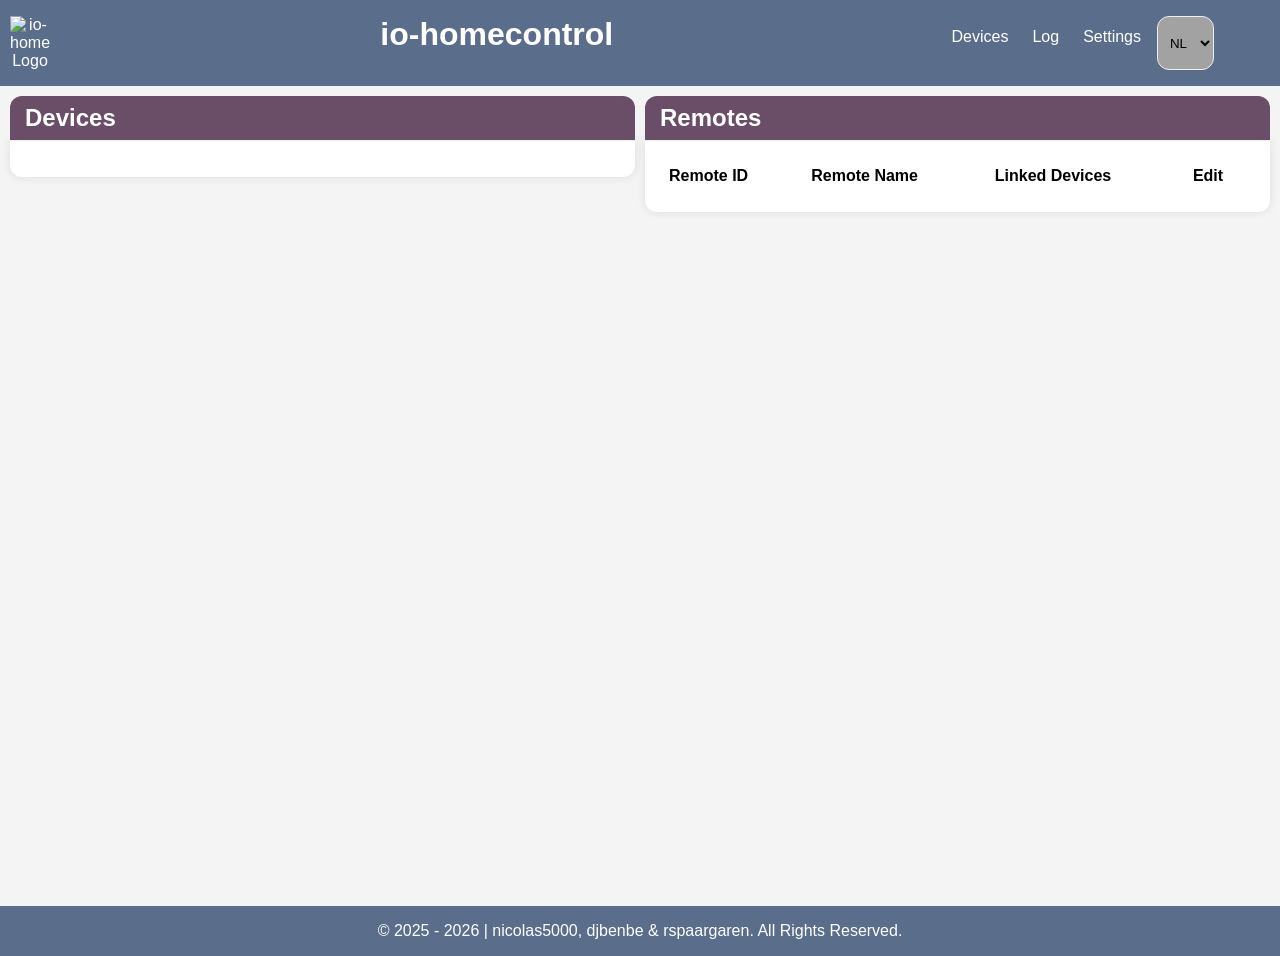
==== web_data/index.html @ 086555df "Feat/ota firmware update (#19) * feat(syslog): add SyslogConfig NVS storage (step 1)  * feat(syslog)" ====
<!DOCTYPE html>
<html lang="en">

<head>
    <meta charset="UTF-8">
    <meta name="viewport" content="width=device-width, initial-scale=1.0">
    <title data-i18n="page.title">io-homecontrol</title>
    <link rel="icon" href="img/logo.png">
    <link rel="stylesheet" href="css/style.css">
</head>

<body>
    <header>
        <img src="img/logo.png" alt="io-homecontrol Logo" class="logo">
        <h1 data-i18n="header.title">io-homecontrol</h1>
        <nav>
            <a onclick="showPage('devices')" class="items" data-i18n="nav.devices">Devices</a>
            <a onclick="showPage('help')" class="items" data-i18n="nav.help">Log</a>
            <a onclick="showPage('settings')" class="items" data-i18n="nav.settings">Settings</a>
            <select class="items" id="lang" onchange="setLang(this.value)">
                <option value="nl">NL</option>
                <option value="en">EN</option>
                <option value="de">DE</option>
                <option value="fr">FR</option>
            </select>
            <a class="items" id="toggle-theme"></a>
        </nav>
    </header>

    <main>
        <div id="devices-page">
            <div class="left">
                <section id="device-list-section">
                    <div class="title">
                        <h2 data-i18n="section.devices">Devices</h2>
                        <div class="btn help" id="help-device"></div>
                    </div>
                    <div class="card">
                        <ul id="device-list">
                        </ul>
                    </div>
                </section>
            </div>
            <div class="right">
                <section id="status-section">
                    <div class="title">
                        <h2 data-i18n="section.remotes">Remotes</h2>
                        <div class="btn help" id="help-remote"></div>
                        <div class="btn add" id="remote-popup"></div>
                    </div>
                    <div class="card">
                        <table id="remote-table">
                            <thead>
                                <tr>
                                    <th data-i18n="table.remote_id">Remote ID</th>
                                    <th data-i18n="table.remote_name">Remote Name</th>
                                    <th data-i18n="table.linked_devices">Linked Devices</th>
                                    <th data-i18n="table.edit">Edit</th>
                                </tr>
                            </thead>
                            <tbody>
                            </tbody>
                        </table>
                    </div>
                </section>
            </div>
        </div>

        <div id="help-page" style="display:none;">
            <div class="left">
                <section id="status-section">
                    <div class="title">
                        <h2 data-i18n="section.status_logs">Status / Log</h2>
                        <select id="select-log">
                            <option value="all" data-i18n="filter.all">All</option>
                            <option value="info" data-i18n="filter.info">Info</option>
                            <option value="off" data-i18n="filter.off">Off</option>
                        </select>
                    </div>
                    <div class="card">
                        <div id="status-messages"></div>
                    </div>
                </section>
            </div>
        </div>

        <div id="settings-page" style="display:none;">
            <div class="left">
                <section id="mqtt-settings-section">
                    <div class="title">
                        <h2 data-i18n="section.mqtt_settings">MQTT settings</h2>
                    </div>
                    <div class="card">
                        <label for="mqtt-user" data-i18n="label.user">User:</label>
                        <input type="text" id="mqtt-user" data-i18n-placeholder="placeholder.mqtt_user" placeholder="MQTT User">
                        <label for="mqtt-server" data-i18n="label.server">Server:</label>
                        <input type="text" id="mqtt-server" data-i18n-placeholder="placeholder.mqtt_server" placeholder="MQTT Server">
                        <label for="mqtt-port" data-i18n="label.port">Port:</label>
                        <input type="text" id="mqtt-port" data-i18n-placeholder="placeholder.mqtt_port" placeholder="MQTT Port">
                        <label for="mqtt-password" data-i18n="label.password">Password:</label>
                        <input type="password" id="mqtt-password" data-i18n-placeholder="placeholder.mqtt_password" placeholder="MQTT Password">
                        <label for="mqtt-discovery" data-i18n="label.discovery_topic">Discovery Topic:</label>
                        <input type="text" id="mqtt-discovery" data-i18n-placeholder="placeholder.discovery_topic" placeholder="Discovery Topic">
                        <button id="mqtt-update" data-i18n="button.update">Update</button>
                    </div>
                </section>
            </div>

            <div class="right">
                <section id="syslog-settings-section">
                    <div class="title">
                        <h2>Syslog settings</h2>
                    </div>
                    <div class="card">
                        <label style="grid-column:1/-1; display:flex; align-items:center; gap:8px;">
                            <input type="checkbox" id="syslog-enabled">
                            <span>Enable syslog</span>
                        </label>
                        <label for="syslog-server">Server:</label>
                        <input type="text" id="syslog-server" placeholder="192.168.1.x or hostname">
                        <label for="syslog-port">Port:</label>
                        <input type="text" id="syslog-port" placeholder="514">
                        <label for="syslog-facility">Facility:</label>
                        <input type="number" id="syslog-facility" min="0" max="23" placeholder="1">
                        <label for="syslog-min-level">Min level:</label>
                        <select id="syslog-min-level">
                            <option value="3">Error</option>
                            <option value="4">Warning</option>
                            <option value="6">Info</option>
                            <option value="7">Debug</option>
                        </select>
                        <button id="syslog-update">Update</button>
                    </div>
                </section>

                <section id="backup-section">
                    <div class="title">
                        <h2 data-i18n="section.backup">Backup / Restore</h2>
                    </div>
                    <div class="card">
                        <label for="devices-file" data-i18n="label.devices">Devices:</label>
                        <div class="devices-line">
                            <input type="file" id="devices-file" accept=".json">
                            <button id="upload-devices" data-i18n="button.upload_devices">Upload Devices</button>
                            <button id="download-devices" data-i18n="button.download_devices">Download Devices</button>
                        </div>
                        <label for="remotes-file" data-i18n="label.remotes">Remotes:</label>
                        <div class="remotes-line">
                            <input type="file" id="remotes-file" accept=".json">
                            <button id="upload-remotes" data-i18n="button.upload_remotes">Upload Remotes</button>
                            <button id="download-remotes" data-i18n="button.download_remotes">Download Remotes</button>
                        </div>
                    </div>
                </section>

                <section id="ota-section">
                    <div class="title">
                        <h2>Firmware Update</h2>
                    </div>
                    <div class="card">
                        <label for="ota-key">OTA Key:</label>
                        <div style="display:flex;gap:6px;align-items:center;">
                            <input type="password" id="ota-key" placeholder="OTA API key" style="flex:1;margin:0;">
                            <button id="ota-show-key" style="white-space:nowrap;">Show key</button>
                        </div>
                        <label for="ota-file" style="margin-top:8px;">Firmware (.bin):</label>
                        <input type="file" id="ota-file" accept=".bin">
                        <button id="ota-upload">Upload Firmware</button>
                        <progress id="ota-progress" max="100" value="0" style="width:100%; margin-top:8px;"></progress>
                        <span id="ota-status" style="margin-top:6px; font-size:0.9em;"></span>
                    </div>
                </section>
            </div>
        </div>
    </main>

    <footer>
        <p data-i18n="footer.rights">© 2025 - 2026 | nicolas5000, djbenbe &amp; rspaargaren. All Rights Reserved.</p>
        <p id="firmware-version" style="font-size:0.8em; opacity:0.7; margin:0;"></p>
    </footer>

    <div id="popup">
        <div class="popup-container">
            <div class="title">
                <h2 id="popup-title" data-i18n="popup.title_default">Popup Title</h2>
                <div class="btn close" onclick="closePopup()" data-i18n="button.close">Close</div>
            </div>
            <div class="card-popup">
                <div id="left">
                    <p id="popup-content-left">  </p>
                    <label for="popup-input" id="label-input" data-i18n="popup.label_device">device:</label>
                    <input type="text" id="popup-input" data-i18n-placeholder="placeholder.type_here" placeholder="Type here..." autocomplete="off">
                    <label for="popup-input-timing" id="label-timing" data-i18n="popup.label_timing">timing:</label>
                    <input type="text" id="popup-input-timing" data-i18n-placeholder="placeholder.type_here" placeholder="Type here..." autocomplete="off">
                    <label id="popup-boolean-row" style="display:none; gap:8px; align-items:center;">
                        <span id="popup-boolean-label" data-i18n="popup.boolean_label_default">active</span>
                        <input type="checkbox" id="popup-boolean">
                    </label>
                    <label id="popup-repeat-row" style="display:none; gap:8px; align-items:center;">
                        <span id="popup-repeat-label" data-i18n="popup.repeat_on_no_response">Repeat command if device does not respond</span>
                        <input type="checkbox" id="popup-repeat">
                    </label>
                    <label for="select-device" class="device-popup-label" data-i18n="popup.device_select">device-select:</label>
                    <select id="popup-device-select" class="device-popup"></select>
                    <button id="popup-save" class="save" data-i18n="button.save">Save</button>
                    <p id="delete-info" style="display:none; color:red; font-weight:bold;"></p>
                    <p id="pair-label" data-i18n="popup.pair_label_default">Link / Unlink</p>
                    <div class="popup-buttons">
                        <button id="popup-add" class="pair" data-i18n="button.pair">Pair</button>
                        <button id="popup-remove" class="unpair" data-i18n="button.unpair">Unpair</button>
                        <button id="popup-delete" type="button" class="danger" data-i18n="button.delete">Delete</button>
                        <button id="popup-confirm" type="button" data-i18n="button.confirm">OK</button>
                        <button id="popup-cancel" type="button" data-i18n="button.cancel">Cancel</button>
                    </div>
                </div>
                <div id="right">
                    <p id="popup-content"></p>
                </div>
            </div>
        </div>
    </div>

    <script src="js/i18n.js"></script>
    <script src="js/api.js"></script>
    <script src="js/popup.js"></script>
    <script src="js/devices.js"></script>
    <script src="js/remotes.js"></script>
    <script src="js/settings.js"></script>
    <script src="js/syslog.js"></script>
    <script src="js/ota.js"></script>
    <script src="js/app.js"></script>
    <script>
        function showPage(page) {
            document.getElementById('devices-page').style.display = (page === 'devices') ? 'grid' : 'none';
            document.getElementById('settings-page').style.display = (page === 'settings') ? 'grid' : 'none';
            document.getElementById('help-page').style.display = (page === 'help') ? 'grid' : 'none';
        }
    </script>
</body>

</html>
---- web_data/css/style.css ----
*{
    box-sizing: border-box;
    margin: 0;
    padding: 0;
}
:root {
    --radius: 12px;
    --color-accent: #6a4e67;
    --color-accent2: #5A6E8C;
    --color-accent3: #6a0360;
    --background: #f4f4f4; /* Light background */
    --color5: #333;
    --color-card: #fff; /* White for light mode */
    --color7: #eee;
    --color-input: #a2a2a2; /* Light gray for input fields */
    --color-text: #000; /* Black text for light mode */
    --color-header-text: #fff;  /* White text for header */
    --popup-background: #fcfbfb91;
}
.dark-mode {
    --color-accent: #6a4e67;
    --color2: #5A6E8C;
    --color3: #6a0360;
    --background: #262626;  /* Dark background */
    --color5: #333;
    --color-card: #ffffff38; /* Semi-transparent white for dark mode*/
    --color7: #eee;
    --color-input: #757575d1; /* Semi-transparent gray for dark mode */
    --color-text: #fff; /* White text for dark mode */
    --color-header-text: #fff;  /* White text for header in dark mode */
    --popup-background: #939292c7;
}
body {
    font-family: Arial, sans-serif;
    margin: 0;
    padding: 0;
    background-color: var(--background);
}
header {
  background-color: var(--color-accent2);
  color: var(--color-header-text);
  padding: 1em 10px;
  text-align: center;
  display: flex;
}
header h1 {
  margin: 0 auto;
  width: max-content;
}
header img.logo {
  max-width: 40px;
  height: auto;
}
main {
  min-height: calc(90dvh);
}
main > div, .card-popup {
    padding: 0;
    display: grid;
    color: var(--color-text);
    gap: 10px;
}
main > div {
    margin: 10px;
}
nav{
    display: flex;
    flex-wrap: wrap;
}
nav .items {
    padding: 12px 8px;
    margin: 0 8px 0 0;
    border-radius: var(--radius);
    transition: background 0.3s;
}
nav .items:hover {
    background: var(--color-accent3);
}
.card {
  background-color: var(--color-card);
  padding: 1em;
  border-radius: 0 0 var(--radius) var(--radius);
  box-shadow: 0 0 10px rgba(0,0,0,0.1);
  margin-bottom: 1em;
  display: flex;
  flex-direction: column;
}
.title {
  background-color: var(--color-accent);
  color: var(--color-header-text);
  padding: 8px 15px;
  border-radius: var(--radius) var(--radius) 0 0;
  margin: 0;
  position: relative;
  border-bottom: 1px solid var(--color7);
}
.title #select-log, .title div {
  position: absolute;
  right: 10px;
  top: 0;
}
.title .btn {
  top: 2px;
}
#settings {
  background: url("../img/settings.svg") no-repeat;
  height: 40px;
  width: 40px;
}
#toggle-theme {
  background: url("../img/dark_mode.svg") no-repeat;
  height: 40px;
  width: 40px;
}
.dark-mode #toggle-theme {
  background: url("../img/light_mode.svg") no-repeat;
}
ul#device-list {
  list-style-type: none;
  display: grid;
  grid-template-columns: repeat(auto-fit, minmax(180px, 1fr));
  gap: 10px;
  font-size: 1em;
  padding: 2px;
}
ul#device-list li {
  background: var(--color-input); /* #fefefe5e */
  margin: 0;
  padding: 5px;
  border-radius: var(--radius);
  color: #fff;
  width: auto;
  display: flex;
  flex-direction: column;
  justify-content: center;
  border: 1px solid var(--color7);
  position: relative;
  transition: background 0.5s ease;
}
ul#device-list li .btn {
  margin: 1px auto;
}
ul#device-list span {
  padding: 5px 10px;
  text-align: center;
  margin: auto;
  color: #fff;
}
table {
  border-collapse: collapse;
}
td {
  position: relative;
  padding: 10px 8px;
}
tr {
  border-bottom: solid 1px #fff;
}
th {
  padding: 10px 8px;
  text-align: left;
}
.remote-id {
  background: var(--color-accent2);
  border-radius: var(--radius);
  padding: 2px 10px;
  width: fit-content;
  color: #fff;
}
.btn {
  height: 40px;
  width: 40px;
  font-size: 0;
}
.btn.open {
  background: url("../img/up.svg") no-repeat;
}
.btn.stop {
  background: url("../img/stop.svg") no-repeat;
}
.btn.down {
  background: url("../img/down.svg") no-repeat;
}
.btn.bg {
  background-color: var(--color-accent2);
  margin: 9px;
}
.btn.edit {
  background: url("../img/settings.svg") center no-repeat;
    background-color: rgba(0, 0, 0, 0);
  position: absolute;
  bottom: 6px;
  right: 6px;
  height: 25px;
  width: 25px;
}
.btn.add {
  background: url("../img/add.svg") no-repeat;
}
.btn.close {
  background: url("../img/close.svg") no-repeat;
}
.btn.help {
  background: url("../img/help.svg") no-repeat;
}
.title .help {
    right: 50px;
}
.device-selection label {
    line-height: 50px;
}
#remote-table .btn.edit.bg {
  top: -2px;
  left: 0;
  right: 0;
  border: 0;
  background-color: var(--color-accent2);
  padding: 14px;
}
button {
  background-color: var(--color-accent3);
  color: var(--color-header-text);
  border: none;
  padding: 10px 15px;
  text-align: center;
  text-decoration: none;
  display: inline-block;
  font-size: 14px;
  border-radius: var(--radius);
  cursor: pointer;
  margin-left: 0;
}
button:hover {
    background-color: var(--color-accent2);
}
input, select {
    padding: 8px;
    margin: 5px 0 10px 0;
    display: inline-block;
    border: 1px solid var(--color7);
    border-radius: var(--radius);
    box-sizing: border-box;
    background: var(--color-input);
    color:var(--color-text);
}
#status-messages {
    min-height: 200px;
    max-height: 60vh;
    overflow-y: auto;
    border: 1px solid var(--color7);
    padding: 10px;
    background-color: var(--color-input);
    border-radius: var(--radius);
    white-space: pre-wrap;
}
#help-page {
    grid-template-columns: 1fr;
}
.device-selection {
  display: grid;
  grid-template-columns: repeat(auto-fit, minmax(180px, 1fr));
  gap: 10px;
  align-items: end;
}
.send-messages {
  display: grid;
  grid-template-columns: minmax(0, 1fr) minmax(120px, 180px) auto;
  gap: 8px;
  align-items: center;
  margin-top: 12px;
}
#command-input,
#suggestions,
#send-command-button {
  width: 100%;
  min-width: 0;
}
.firmware-line,
.filesystem-line,
.devices-line,
.remotes-line,
.popup-buttons {
  display: flex;
  flex-wrap: wrap;
  gap: 8px;
  align-items: center;
}
.firmware-line input,
.filesystem-line input,
.devices-line input,
.remotes-line input {
  flex: 1 1 220px;
  min-width: 0;
}
footer {
  text-align: center;
  padding: 1em 0;
  background-color: var(--color-accent2);
  color: var(--color-header-text);
  position: relative;
  bottom: 0;
  left: 0;
  width: 100%;
}
#popup {
    display: none;
    position: fixed;
    inset: 0;
    background: rgba(0, 0, 0, 0.5);
    align-items: center;
    justify-content: center;
    z-index: 1000;
    backdrop-filter: blur(0.7rem);
}
.popup-container{
  width: clamp(320px, 92vw, 760px);
  max-height: 90vh;
  color: var(--color-text);
  overflow: auto;
}
.popup-container > .card-popup {
  background: var(--popup-background);
  padding: 16px;
  border-radius: 0 0px var(--radius) var(--radius);
}
#popup-title {
  font-size: 22px;
  margin: 2px 0;
}
#popup-text {
  padding-bottom: 15px;
}
.popup-buttons {
  justify-content: flex-start;
}
#popup.open {
  display: flex;
  flex-direction: column;
}
header h1 {
  display: none;
}
.inline-confirm { margin-top:8px; font-size:.9em; }
.inline-confirm .warning { color:#b00020; font-weight:600; display:block; margin-bottom:6px; }
.btn.danger { background:#d9534f; color:#fff; }
.btn.ghost  { background:#eee; }
.type-badge {
    font-size: 0.62em;
    opacity: 0.75;
    background: rgba(0,0,0,0.22);
    border-radius: 4px;
    padding: 1px 5px;
    display: inline-block;
    letter-spacing: 0.02em;
}
.slider-row {
    display: flex;
    align-items: center;
    gap: 4px;
    padding: 2px 4px;
    width: 100%;
}
.slider-label {
    font-size: 0.7em;
    min-width: 22px;
    flex-shrink: 0;
    color: #fff;
    opacity: 0.85;
}
.device-slider {
    flex: 1;
    min-width: 0;
    height: 4px;
    accent-color: var(--color-accent3);
    cursor: pointer;
}
ul#device-list li .btn-text {
    margin: 1px auto;
    padding: 6px 12px;
    font-size: 13px;
    width: fit-content;
}
ul#device-list li .btn-fav {
    margin: 2px auto;
    width: fit-content;
}
.btn-fav {
    padding: 2px 10px;
    font-size: 1.05em;
    line-height: 1.5;
    background: rgba(0,0,0,0.15);
    color: #fff;
    border: none;
    border-radius: var(--radius);
    cursor: pointer;
}
.btn-fav:hover { background: var(--color-accent2); }
.btn-fav.has-favorite { color: #ffd700; }
.device-status-only {
    font-size: 0.8em;
    opacity: 0.7;
    text-align: center;
    padding: 4px 0;
}
.device-btn-row {
    display: flex;
    justify-content: center;
    gap: 2px;
    flex-wrap: wrap;
}
@media (min-width: 768px) {
    main > div, .card-popup {
        grid-template-columns: repeat(2, 1fr);
    }
}
@media (min-width: 1280px) {
    header h1 {
      display: block;
    }
    ul#device-list {
      grid-template-columns: repeat(5, minmax(0, 1fr));
    }
}
@media (max-width: 640px) {
    header {
      gap: 10px;
      align-items: center;
      flex-wrap: wrap;
    }
    nav {
      width: 100%;
    }
    .send-messages {
      grid-template-columns: 1fr;
    }
    .popup-container {
      width: min(94vw, 420px);
    }
    table {
      display: block;
      overflow-x: auto;
      white-space: nowrap;
    }
}
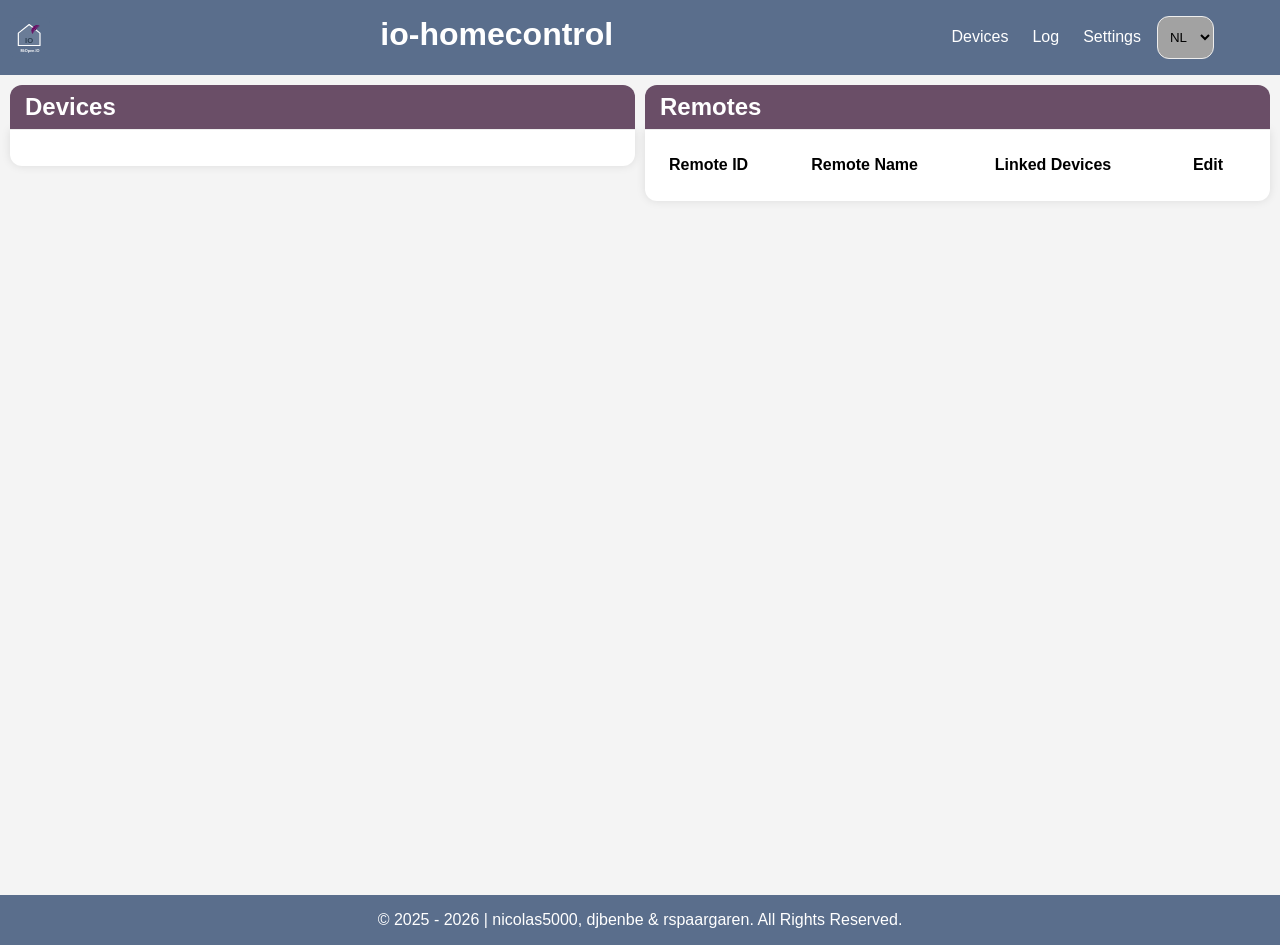
==== commit d6f6ad60: "feat(web): toast notifications, reboot button, SVG logo - Toast system (toast.js): bottom-right slid" ====
--- a/web_data/index.html
+++ b/web_data/index.html
@@ -5,14 +5,15 @@
     <meta charset="UTF-8">
     <meta name="viewport" content="width=device-width, initial-scale=1.0">
     <title data-i18n="page.title">io-homecontrol</title>
-    <link rel="icon" href="img/logo.png">
+    <link rel="icon" href="img/logo.svg">
     <link rel="stylesheet" href="css/style.css">
 </head>
 
 <body>
     <header>
-        <img src="img/logo.png" alt="io-homecontrol Logo" class="logo">
+        <img src="img/logo.svg" alt="io-homecontrol Logo" class="logo">
         <h1 data-i18n="header.title">io-homecontrol</h1>
+        <div id="pairing-badge" style="display:none"></div>
         <nav>
             <a onclick="showPage('devices')" class="items" data-i18n="nav.devices">Devices</a>
             <a onclick="showPage('help')" class="items" data-i18n="nav.help">Log</a>
@@ -34,6 +35,7 @@
                     <div class="title">
                         <h2 data-i18n="section.devices">Devices</h2>
                         <div class="btn help" id="help-device"></div>
+                        <div class="btn add" id="pair-device-btn" title="Pair new device"></div>
                     </div>
                     <div class="card">
                         <ul id="device-list">
@@ -85,91 +87,170 @@
         </div>
 
         <div id="settings-page" style="display:none;">
-            <div class="left">
-                <section id="mqtt-settings-section">
-                    <div class="title">
-                        <h2 data-i18n="section.mqtt_settings">MQTT settings</h2>
-                    </div>
-                    <div class="card">
-                        <label for="mqtt-user" data-i18n="label.user">User:</label>
-                        <input type="text" id="mqtt-user" data-i18n-placeholder="placeholder.mqtt_user" placeholder="MQTT User">
-                        <label for="mqtt-server" data-i18n="label.server">Server:</label>
-                        <input type="text" id="mqtt-server" data-i18n-placeholder="placeholder.mqtt_server" placeholder="MQTT Server">
-                        <label for="mqtt-port" data-i18n="label.port">Port:</label>
-                        <input type="text" id="mqtt-port" data-i18n-placeholder="placeholder.mqtt_port" placeholder="MQTT Port">
-                        <label for="mqtt-password" data-i18n="label.password">Password:</label>
-                        <input type="password" id="mqtt-password" data-i18n-placeholder="placeholder.mqtt_password" placeholder="MQTT Password">
-                        <label for="mqtt-discovery" data-i18n="label.discovery_topic">Discovery Topic:</label>
-                        <input type="text" id="mqtt-discovery" data-i18n-placeholder="placeholder.discovery_topic" placeholder="Discovery Topic">
-                        <button id="mqtt-update" data-i18n="button.update">Update</button>
-                    </div>
-                </section>
-            </div>
-
-            <div class="right">
-                <section id="syslog-settings-section">
-                    <div class="title">
-                        <h2>Syslog settings</h2>
-                    </div>
-                    <div class="card">
-                        <label style="grid-column:1/-1; display:flex; align-items:center; gap:8px;">
-                            <input type="checkbox" id="syslog-enabled">
-                            <span>Enable syslog</span>
-                        </label>
-                        <label for="syslog-server">Server:</label>
-                        <input type="text" id="syslog-server" placeholder="192.168.1.x or hostname">
-                        <label for="syslog-port">Port:</label>
-                        <input type="text" id="syslog-port" placeholder="514">
-                        <label for="syslog-facility">Facility:</label>
-                        <input type="number" id="syslog-facility" min="0" max="23" placeholder="1">
-                        <label for="syslog-min-level">Min level:</label>
-                        <select id="syslog-min-level">
-                            <option value="3">Error</option>
-                            <option value="4">Warning</option>
-                            <option value="6">Info</option>
-                            <option value="7">Debug</option>
-                        </select>
-                        <button id="syslog-update">Update</button>
-                    </div>
-                </section>
-
-                <section id="backup-section">
-                    <div class="title">
-                        <h2 data-i18n="section.backup">Backup / Restore</h2>
-                    </div>
-                    <div class="card">
-                        <label for="devices-file" data-i18n="label.devices">Devices:</label>
-                        <div class="devices-line">
-                            <input type="file" id="devices-file" accept=".json">
-                            <button id="upload-devices" data-i18n="button.upload_devices">Upload Devices</button>
-                            <button id="download-devices" data-i18n="button.download_devices">Download Devices</button>
-                        </div>
-                        <label for="remotes-file" data-i18n="label.remotes">Remotes:</label>
-                        <div class="remotes-line">
-                            <input type="file" id="remotes-file" accept=".json">
-                            <button id="upload-remotes" data-i18n="button.upload_remotes">Upload Remotes</button>
-                            <button id="download-remotes" data-i18n="button.download_remotes">Download Remotes</button>
-                        </div>
-                    </div>
-                </section>
-
-                <section id="ota-section">
-                    <div class="title">
-                        <h2>Firmware Update</h2>
-                    </div>
-                    <div class="card">
-                        <label for="ota-key">OTA Key:</label>
-                        <div style="display:flex;gap:6px;align-items:center;">
-                            <input type="password" id="ota-key" placeholder="OTA API key" style="flex:1;margin:0;">
-                            <button id="ota-show-key" style="white-space:nowrap;">Show key</button>
-                        </div>
-                        <label for="ota-file" style="margin-top:8px;">Firmware (.bin):</label>
-                        <input type="file" id="ota-file" accept=".bin">
-                        <button id="ota-upload">Upload Firmware</button>
-                        <progress id="ota-progress" max="100" value="0" style="width:100%; margin-top:8px;"></progress>
-                        <span id="ota-status" style="margin-top:6px; font-size:0.9em;"></span>
-                    </div>
-                </section>
+            <div class="settings-layout">
+
+                <nav class="settings-nav">
+                    <button class="settings-tab active" data-tab="network">
+                        <svg viewBox="0 0 24 24" fill="currentColor"><path d="M1 9l2 2c4.97-4.97 13.03-4.97 18 0l2-2C16.93 2.93 7.08 2.93 1 9zm8 8l3 3 3-3c-1.65-1.66-4.34-1.66-6 0zm-4-4l2 2c2.76-2.76 7.24-2.76 10 0l2-2C15.14 9.14 8.87 9.14 5 13z"/></svg>
+                        <span>Network</span>
+                    </button>
+                    <button class="settings-tab" data-tab="integration">
+                        <svg viewBox="0 0 24 24" fill="currentColor"><path d="M3.9 12c0-1.71 1.39-3.1 3.1-3.1h4V7H7c-2.76 0-5 2.24-5 5s2.24 5 5 5h4v-1.9H7c-1.71 0-3.1-1.39-3.1-3.1zM8 13h8v-2H8v2zm9-6h-4v1.9h4c1.71 0 3.1 1.39 3.1 3.1s-1.39 3.1-3.1 3.1h-4V17h4c2.76 0 5-2.24 5-5s-2.24-5-5-5z"/></svg>
+                        <span>Integration</span>
+                    </button>
+                    <button class="settings-tab" data-tab="security">
+                        <svg viewBox="0 0 24 24" fill="currentColor"><path d="M12 1L3 5v6c0 5.55 3.84 10.74 9 12 5.16-1.26 9-6.45 9-12V5l-9-4z"/></svg>
+                        <span>Security</span>
+                    </button>
+                    <button class="settings-tab" data-tab="system">
+                        <svg viewBox="0 0 24 24" fill="currentColor"><path d="M2 20h20v-4H2v4zm2-3h2v2H4v-2zM2 4v4h20V4H2zm4 3H4V5h2v2zm-4 7h20v-4H2v4zm2-3h2v2H4v-2z"/></svg>
+                        <span>System</span>
+                    </button>
+                    <button id="reboot-btn" class="settings-tab settings-reboot-btn">
+                        <svg viewBox="0 0 24 24" fill="currentColor"><path d="M17.65 6.35C16.2 4.9 14.21 4 12 4c-4.42 0-7.99 3.58-7.99 8s3.57 8 7.99 8c3.73 0 6.84-2.55 7.73-6h-2.08c-.82 2.33-3.04 4-5.65 4-3.31 0-6-2.69-6-6s2.69-6 6-6c1.66 0 3.14.69 4.22 1.78L13 11h7V4l-2.35 2.35z"/></svg>
+                        <span>Reboot</span>
+                    </button>
+                </nav>
+
+                <div class="settings-panels">
+
+                    <div class="settings-panel active" id="panel-network">
+                        <section id="wifi-network-section">
+                            <div class="title"><h2>WiFi Network</h2></div>
+                            <div class="card">
+                                <label for="wifi-ssid">SSID:</label>
+                                <div style="display:flex;gap:6px;align-items:center;">
+                                    <input type="text" id="wifi-ssid" placeholder="Network name" maxlength="32" style="flex:1;margin:0;">
+                                    <button id="wifi-scan-btn" style="white-space:nowrap;">Scan</button>
+                                </div>
+                                <div id="wifi-scan-results" style="display:none;"></div>
+                                <label for="wifi-password">Password:</label>
+                                <input type="password" id="wifi-password" placeholder="Leave blank to keep current">
+                                <small class="field-hint">Leave blank to keep the current password.</small>
+                                <p class="restart-notice">⚠ The device will restart after saving.</p>
+                                <div id="wifi-config-status" class="field-status"></div>
+                                <button id="wifi-config-save">Save</button>
+                            </div>
+                        </section>
+                        <section id="wifi-fallback-section">
+                            <div class="title"><h2>WiFi Fallback AP</h2></div>
+                            <div class="card">
+                                <label style="display:flex;align-items:center;gap:8px;margin-bottom:10px;">
+                                    <input type="checkbox" id="fallback-enabled">
+                                    Enable fallback AP when connection is lost
+                                </label>
+                                <label for="fallback-retries-boot">Retries before AP (fresh boot):</label>
+                                <input type="number" id="fallback-retries-boot" min="1" max="20" placeholder="3">
+                                <label for="fallback-retries-running">Retries before AP (after dropout):</label>
+                                <input type="number" id="fallback-retries-running" min="1" max="20" placeholder="3">
+                                <label for="fallback-timeout">AP auto-shutdown (seconds, 0=off):</label>
+                                <input type="number" id="fallback-timeout" min="0" max="3600" placeholder="600">
+                                <div id="fallback-status" class="field-status">Loading…</div>
+                                <button id="fallback-save">Save</button>
+                            </div>
+                        </section>
+                    </div>
+
+                    <div class="settings-panel" id="panel-integration">
+                        <section id="mqtt-settings-section">
+                            <div class="title"><h2 data-i18n="section.mqtt_settings">MQTT settings</h2></div>
+                            <div class="card">
+                                <label for="mqtt-user" data-i18n="label.user">User:</label>
+                                <input type="text" id="mqtt-user" data-i18n-placeholder="placeholder.mqtt_user" placeholder="MQTT User">
+                                <label for="mqtt-server" data-i18n="label.server">Server:</label>
+                                <input type="text" id="mqtt-server" data-i18n-placeholder="placeholder.mqtt_server" placeholder="MQTT Server">
+                                <label for="mqtt-port" data-i18n="label.port">Port:</label>
+                                <input type="text" id="mqtt-port" data-i18n-placeholder="placeholder.mqtt_port" placeholder="MQTT Port">
+                                <label for="mqtt-password" data-i18n="label.password">Password:</label>
+                                <input type="password" id="mqtt-password" data-i18n-placeholder="placeholder.mqtt_password" placeholder="MQTT Password">
+                                <label for="mqtt-discovery" data-i18n="label.discovery_topic">Discovery Topic:</label>
+                                <input type="text" id="mqtt-discovery" data-i18n-placeholder="placeholder.discovery_topic" placeholder="Discovery Topic">
+                                <button id="mqtt-update" data-i18n="button.update">Update</button>
+                            </div>
+                        </section>
+                        <section id="syslog-settings-section">
+                            <div class="title"><h2>Syslog settings</h2></div>
+                            <div class="card">
+                                <label style="display:flex;align-items:center;gap:8px;">
+                                    <input type="checkbox" id="syslog-enabled">
+                                    <span>Enable syslog</span>
+                                </label>
+                                <label for="syslog-server">Server:</label>
+                                <input type="text" id="syslog-server" placeholder="192.168.1.x or hostname">
+                                <label for="syslog-port">Port:</label>
+                                <input type="text" id="syslog-port" placeholder="514">
+                                <label for="syslog-facility">Facility:</label>
+                                <input type="number" id="syslog-facility" min="0" max="23" placeholder="1">
+                                <label for="syslog-min-level">Min level:</label>
+                                <select id="syslog-min-level">
+                                    <option value="3">Error</option>
+                                    <option value="4">Warning</option>
+                                    <option value="6">Info</option>
+                                    <option value="7">Debug</option>
+                                </select>
+                                <button id="syslog-update">Update</button>
+                            </div>
+                        </section>
+                    </div>
+
+                    <div class="settings-panel" id="panel-security">
+                        <section id="io-key-section">
+                            <div class="title"><h2>⚠ IO System Key</h2></div>
+                            <div class="card">
+                                <div class="sensitive-notice">Changing this key will make all paired Somfy devices unreachable. A reboot is required to apply.</div>
+                                <label>System Key:</label>
+                                <div style="display:flex;gap:6px;align-items:center;">
+                                    <input type="password" id="io-key-display" placeholder="(not set)" readonly class="key-display">
+                                    <button id="io-key-show" style="white-space:nowrap;">Show</button>
+                                    <button id="io-key-edit" style="white-space:nowrap;">Edit</button>
+                                    <button id="io-key-sniff" style="white-space:nowrap;">Sniff</button>
+                                </div>
+                                <span id="io-key-status" style="margin-top:6px;font-size:0.9em;"></span>
+                            </div>
+                        </section>
+                        <section id="ota-key-section">
+                            <div class="title"><h2>OTA Key</h2></div>
+                            <div class="card">
+                                <label>OTA Key:</label>
+                                <div style="display:flex;gap:6px;align-items:center;">
+                                    <input type="text" id="ota-key-display" readonly class="key-display">
+                                    <button id="ota-key-edit" style="white-space:nowrap;">Edit</button>
+                                </div>
+                            </div>
+                        </section>
+                    </div>
+
+                    <div class="settings-panel" id="panel-system">
+                        <section id="backup-section">
+                            <div class="title"><h2 data-i18n="section.backup">Backup / Restore</h2></div>
+                            <div class="card">
+                                <label for="devices-file" data-i18n="label.devices">Devices:</label>
+                                <div class="devices-line">
+                                    <input type="file" id="devices-file" accept=".json">
+                                    <button id="upload-devices" data-i18n="button.upload_devices">Upload Devices</button>
+                                    <button id="download-devices" data-i18n="button.download_devices">Download Devices</button>
+                                </div>
+                                <label for="remotes-file" data-i18n="label.remotes">Remotes:</label>
+                                <div class="remotes-line">
+                                    <input type="file" id="remotes-file" accept=".json">
+                                    <button id="upload-remotes" data-i18n="button.upload_remotes">Upload Remotes</button>
+                                    <button id="download-remotes" data-i18n="button.download_remotes">Download Remotes</button>
+                                </div>
+                            </div>
+                        </section>
+                        <section id="ota-section">
+                            <div class="title"><h2>Firmware Update</h2></div>
+                            <div class="card">
+                                <label for="ota-file">Firmware (.bin):</label>
+                                <input type="file" id="ota-file" accept=".bin">
+                                <button id="ota-upload">Upload Firmware</button>
+                                <progress id="ota-progress" max="100" value="0" style="width:100%;margin-top:8px;"></progress>
+                                <span id="ota-status" style="margin-top:6px;font-size:0.9em;"></span>
+                            </div>
+                        </section>
+                    </div>
+
+                </div>
             </div>
         </div>
     </main>
@@ -178,6 +259,19 @@
         <p data-i18n="footer.rights">© 2025 - 2026 | nicolas5000, djbenbe &amp; rspaargaren. All Rights Reserved.</p>
         <p id="firmware-version" style="font-size:0.8em; opacity:0.7; margin:0;"></p>
     </footer>
+
+    <div id="pair-wizard">
+        <div class="popup-container">
+            <div class="title">
+                <h2 id="pair-wizard-title" data-i18n="popup.pair_wizard_title">Pair Device</h2>
+                <div class="btn close" id="pair-wizard-close"></div>
+            </div>
+            <div class="card-popup" style="display:block;">
+                <p id="pair-wizard-status"></p>
+                <div id="pair-wizard-buttons" class="popup-buttons"></div>
+            </div>
+        </div>
+    </div>
 
     <div id="popup">
         <div class="popup-container">
@@ -220,6 +314,69 @@
         </div>
     </div>
 
+    <div id="ota-key-modal" class="key-modal">
+        <div class="key-modal-inner">
+            <h3>Change OTA Key</h3>
+            <p class="key-modal-warning-label">Warning</p>
+            <p class="key-modal-warning-text">Changing the OTA key will immediately invalidate any scripts or automation that use the current key. If you lose the new key you will not be able to perform OTA updates from the web interface.</p>
+            <label for="ota-key-new" class="key-modal-label">New OTA key:</label>
+            <input type="text" id="ota-key-new" maxlength="32" class="key-modal-input" placeholder="Enter new key">
+            <div class="key-modal-actions">
+                <button id="ota-key-cancel" class="btn-ghost">Cancel</button>
+                <button id="ota-key-confirm" class="btn-danger-confirm">Change Key</button>
+            </div>
+            <p id="ota-key-modal-status" class="key-modal-status"></p>
+        </div>
+    </div>
+
+    <!-- IO System Key — Edit modal -->
+    <div id="io-key-edit-modal" style="display:none;position:fixed;inset:0;background:rgba(0,0,0,0.5);z-index:1000;align-items:center;justify-content:center;">
+        <div class="popup-container" style="max-width:480px;width:90%;">
+            <div class="title">
+                <h2>Edit IO System Key</h2>
+                <div class="btn close" id="io-key-edit-close"></div>
+            </div>
+            <div class="card-popup" style="display:block;">
+                <label for="io-key-new-input">New key (32 hex characters):</label>
+                <input type="text" id="io-key-new-input" maxlength="32" placeholder="e.g. E8CD451E4F5D86C9A411E84B769FBFBD" style="font-family:monospace;text-transform:uppercase;" autocomplete="off">
+                <span id="io-key-edit-status" style="font-size:0.9em;"></span>
+                <div class="popup-buttons" style="margin-top:12px;">
+                    <button id="io-key-edit-save" class="save">Change Key</button>
+                    <button id="io-key-generate" type="button">Generate Random</button>
+                    <button id="io-key-edit-cancel" type="button">Cancel</button>
+                </div>
+            </div>
+        </div>
+    </div>
+
+    <!-- IO System Key — Sniff modal -->
+    <div id="io-key-sniff-modal" style="display:none;position:fixed;inset:0;background:rgba(0,0,0,0.5);z-index:1000;align-items:center;justify-content:center;">
+        <div class="popup-container" style="max-width:480px;width:90%;">
+            <div class="title">
+                <h2>Sniff IO System Key</h2>
+                <div class="btn close" id="io-sniff-close"></div>
+            </div>
+            <div class="card-popup" style="display:block;">
+                <p id="io-sniff-instructions">Put your Somfy controller (Tahoma, remote, etc.) into pairing mode with any device on your installation. The system key will be captured from the radio traffic. This may take up to 2 minutes.</p>
+                <div id="io-sniff-countdown-row" style="display:none;margin:8px 0;">
+                    <span>Listening… </span><span id="io-sniff-countdown" style="font-weight:bold;"></span><span> s remaining</span>
+                </div>
+                <div id="io-sniff-result-row" style="display:none;margin:8px 0;">
+                    <span style="color:#27ae60;font-weight:bold;">✓ Key captured:</span>
+                    <div style="font-family:monospace;word-break:break-all;margin:4px 0;" id="io-sniff-captured-key"></div>
+                </div>
+                <span id="io-sniff-status" style="font-size:0.9em;"></span>
+                <div class="popup-buttons" style="margin-top:12px;">
+                    <button id="io-sniff-start" class="save">Start Listening</button>
+                    <button id="io-sniff-use-key" class="save" style="display:none;">Use This Key</button>
+                    <button id="io-sniff-retry" style="display:none;">Retry</button>
+                    <button id="io-sniff-cancel" type="button">Cancel</button>
+                </div>
+            </div>
+        </div>
+    </div>
+
+    <script src="js/toast.js"></script>
     <script src="js/i18n.js"></script>
     <script src="js/api.js"></script>
     <script src="js/popup.js"></script>
@@ -232,9 +389,22 @@
     <script>
         function showPage(page) {
             document.getElementById('devices-page').style.display = (page === 'devices') ? 'grid' : 'none';
-            document.getElementById('settings-page').style.display = (page === 'settings') ? 'grid' : 'none';
+            document.getElementById('settings-page').style.display = (page === 'settings') ? 'block' : 'none';
             document.getElementById('help-page').style.display = (page === 'help') ? 'grid' : 'none';
         }
+        (function () {
+            var tabs = document.querySelectorAll('.settings-tab');
+            var panels = document.querySelectorAll('.settings-panel');
+            tabs.forEach(function (tab) {
+                tab.addEventListener('click', function () {
+                    tabs.forEach(function (t) { t.classList.remove('active'); });
+                    panels.forEach(function (p) { p.classList.remove('active'); });
+                    tab.classList.add('active');
+                    var panel = document.getElementById('panel-' + tab.dataset.tab);
+                    if (panel) panel.classList.add('active');
+                });
+            });
+        })();
     </script>
 </body>
 
--- a/web_data/css/style.css
+++ b/web_data/css/style.css
@@ -8,26 +8,26 @@
     --color-accent: #6a4e67;
     --color-accent2: #5A6E8C;
     --color-accent3: #6a0360;
-    --background: #f4f4f4; /* Light background */
+    --background: #f4f4f4;
     --color5: #333;
-    --color-card: #fff; /* White for light mode */
+    --color-card: #fff;
     --color7: #eee;
-    --color-input: #a2a2a2; /* Light gray for input fields */
-    --color-text: #000; /* Black text for light mode */
-    --color-header-text: #fff;  /* White text for header */
+    --color-input: #a2a2a2;
+    --color-text: #000;
+    --color-header-text: #fff;
     --popup-background: #fcfbfb91;
 }
 .dark-mode {
     --color-accent: #6a4e67;
     --color2: #5A6E8C;
     --color3: #6a0360;
-    --background: #262626;  /* Dark background */
+    --background: #262626;
     --color5: #333;
-    --color-card: #ffffff38; /* Semi-transparent white for dark mode*/
+    --color-card: #ffffff38;
     --color7: #eee;
-    --color-input: #757575d1; /* Semi-transparent gray for dark mode */
-    --color-text: #fff; /* White text for dark mode */
-    --color-header-text: #fff;  /* White text for header in dark mode */
+    --color-input: #757575d1;
+    --color-text: #fff;
+    --color-header-text: #fff;
     --popup-background: #939292c7;
 }
 body {
@@ -124,7 +124,7 @@
   padding: 2px;
 }
 ul#device-list li {
-  background: var(--color-input); /* #fefefe5e */
+  background: var(--color-input);
   margin: 0;
   padding: 5px;
   border-radius: var(--radius);
@@ -337,6 +337,20 @@
   display: flex;
   flex-direction: column;
 }
+#pair-wizard {
+    display: none;
+    position: fixed;
+    inset: 0;
+    background: rgba(0, 0, 0, 0.5);
+    align-items: center;
+    justify-content: center;
+    z-index: 1001;
+    backdrop-filter: blur(0.7rem);
+}
+#pair-wizard.open {
+    display: flex;
+    flex-direction: column;
+}
 header h1 {
   display: none;
 }
@@ -408,6 +422,341 @@
     gap: 2px;
     flex-wrap: wrap;
 }
+ul#device-list li.device.inactive {
+    opacity: 0.55;
+    background: var(--color-input) !important;
+    filter: grayscale(40%);
+}
+.inactive-badge {
+    background: rgba(120,0,0,0.35);
+}
+@keyframes pairing-pulse {
+    0%,100% { opacity: 1; transform: scale(1); }
+    50%      { opacity: 0.55; transform: scale(0.92); }
+}
+#pairing-badge {
+    font-size: 0.75rem;
+    font-weight: 600;
+    padding: 3px 9px;
+    border-radius: 12px;
+    background: var(--color-primary, #e67e22);
+    color: #fff;
+    white-space: nowrap;
+    animation: pairing-pulse 1.4s ease-in-out infinite;
+    cursor: pointer;
+}
+
+#toast-container {
+    position: fixed;
+    bottom: 20px;
+    right: 20px;
+    z-index: 9999;
+    display: flex;
+    flex-direction: column;
+    gap: 8px;
+    pointer-events: none;
+}
+.toast {
+    background: #2c2c2c;
+    color: #fff;
+    padding: 10px 16px;
+    border-radius: 8px;
+    font-size: 0.87em;
+    max-width: 300px;
+    box-shadow: 0 4px 16px rgba(0,0,0,0.3);
+    border-left: 4px solid #555;
+    pointer-events: auto;
+    animation: toastIn 0.2s ease;
+    transition: opacity 0.3s, transform 0.3s;
+}
+.toast-hide { opacity: 0; transform: translateX(10px); }
+.toast-success { border-left-color: #27ae60; }
+.toast-error   { border-left-color: #e74c3c; }
+.toast-info    { border-left-color: var(--color-accent2); }
+@keyframes toastIn {
+    from { opacity: 0; transform: translateX(10px); }
+    to   { opacity: 1; transform: translateX(0); }
+}
+
+.settings-layout {
+    display: flex;
+    min-height: calc(90dvh - 80px);
+}
+.settings-nav {
+    width: 160px;
+    flex-shrink: 0;
+    background: var(--color-accent);
+    padding: 12px 0;
+    display: flex;
+    flex-direction: column;
+    gap: 2px;
+}
+.settings-tab {
+    display: flex;
+    align-items: center;
+    gap: 10px;
+    padding: 13px 16px;
+    background: none;
+    border: none;
+    border-left: 3px solid transparent;
+    border-radius: 0;
+    color: rgba(255,255,255,0.65);
+    font-size: 0.88em;
+    cursor: pointer;
+    text-align: left;
+    margin: 0;
+    transition: background 0.15s, color 0.15s, border-color 0.15s;
+    width: 100%;
+}
+.settings-tab:hover {
+    background: rgba(255,255,255,0.1);
+    color: #fff;
+    border-left-color: rgba(255,255,255,0.4);
+}
+.settings-tab.active {
+    background: rgba(255,255,255,0.18);
+    color: #fff;
+    border-left-color: #fff;
+    font-weight: 600;
+}
+.settings-tab svg {
+    width: 18px;
+    height: 18px;
+    flex-shrink: 0;
+}
+.settings-reboot-btn {
+    margin-top: auto;
+    border-top: 1px solid rgba(255,255,255,0.15);
+    color: rgba(255,200,200,0.75);
+}
+.settings-reboot-btn:hover {
+    background: rgba(176,0,32,0.35);
+    color: #ffaaaa;
+    border-left-color: #e05060;
+}
+.settings-panels {
+    flex: 1;
+    min-width: 0;
+    padding: 16px;
+    overflow-y: auto;
+}
+.settings-panel {
+    display: none;
+}
+.settings-panel.active {
+    display: block;
+    animation: panelFade 0.18s ease;
+}
+@keyframes panelFade {
+    from { opacity: 0; transform: translateY(5px); }
+    to   { opacity: 1; transform: translateY(0); }
+}
+.settings-panel section + section {
+    margin-top: 16px;
+}
+.field-hint {
+    color: var(--color-text);
+    opacity: 0.55;
+    margin-top: -4px;
+    display: block;
+    font-size: 0.82em;
+}
+.field-status {
+    font-size: 0.9em;
+    margin-bottom: 6px;
+    min-height: 1em;
+    color: var(--color-text);
+}
+.restart-notice {
+    color: #e67e22;
+    font-size: 0.88em;
+    margin: 6px 0 2px;
+}
+@media (max-width: 600px) {
+    .settings-layout { flex-direction: column; }
+    .settings-nav {
+        width: 100%;
+        flex-direction: row;
+        padding: 0;
+        overflow-x: auto;
+    }
+    .settings-tab {
+        flex-direction: column;
+        gap: 3px;
+        padding: 10px 14px;
+        font-size: 0.75em;
+        border-left: none;
+        border-bottom: 3px solid transparent;
+        flex-shrink: 0;
+        white-space: nowrap;
+    }
+    .settings-tab.active {
+        border-left-color: transparent;
+        border-bottom-color: #fff;
+    }
+    .settings-panels { padding: 10px; }
+}
+
+#io-key-section .title {
+    background: linear-gradient(135deg, #7a1515 0%, #b00020 100%);
+}
+#io-key-section .card {
+    border-left: 3px solid #b00020;
+    border-bottom: 3px solid #b00020;
+}
+.sensitive-notice {
+    display: flex;
+    align-items: center;
+    gap: 8px;
+    background: rgba(176,0,32,0.08);
+    border: 1px solid rgba(176,0,32,0.25);
+    border-radius: 6px;
+    padding: 8px 10px;
+    font-size: .82em;
+    color: #b00020;
+    margin-bottom: 10px;
+    line-height: 1.4;
+}
+.dark-mode .sensitive-notice {
+    background: rgba(176,0,32,0.15);
+    border-color: rgba(176,0,32,0.35);
+    color: #e05060;
+}
+
+input.key-display {
+    flex: 1;
+    margin: 0;
+    background: var(--color-input) !important;
+    color: var(--color-text);
+    cursor: default;
+    font-family: monospace;
+    letter-spacing: 0.04em;
+    opacity: 0.85;
+}
+
+.key-modal {
+    display: none;
+    position: fixed;
+    inset: 0;
+    background: rgba(0,0,0,0.55);
+    z-index: 1000;
+    align-items: center;
+    justify-content: center;
+    backdrop-filter: blur(0.5rem);
+}
+.key-modal.open {
+    display: flex;
+}
+.key-modal-inner {
+    background: var(--color-card);
+    color: var(--color-text);
+    border-radius: var(--radius);
+    padding: 24px;
+    max-width: 420px;
+    width: 90%;
+    box-shadow: 0 8px 32px rgba(0,0,0,0.35);
+}
+.key-modal-inner h3 {
+    margin: 0 0 14px;
+    font-size: 1.1em;
+    color: var(--color-text);
+}
+.key-modal-warning-label {
+    color: #c0392b;
+    font-weight: 700;
+    margin: 0 0 6px;
+    font-size: .88em;
+    text-transform: uppercase;
+    letter-spacing: 0.05em;
+}
+.dark-mode .key-modal-warning-label {
+    color: #e05060;
+}
+.key-modal-warning-text {
+    margin: 0 0 16px;
+    font-size: .88em;
+    color: var(--color-text);
+    opacity: 0.8;
+    line-height: 1.5;
+}
+.key-modal-label {
+    display: block;
+    margin-bottom: 4px;
+    font-size: .88em;
+    color: var(--color-text);
+    opacity: 0.8;
+}
+.key-modal-input {
+    width: 100%;
+    box-sizing: border-box;
+    margin-bottom: 16px;
+    font-family: monospace;
+    letter-spacing: 0.04em;
+}
+.key-modal-actions {
+    display: flex;
+    gap: 8px;
+    justify-content: flex-end;
+}
+.key-modal-status {
+    margin: 10px 0 0;
+    font-size: .84em;
+    min-height: 1.1em;
+    color: var(--color-text);
+}
+button.btn-ghost {
+    background: var(--color-input);
+    color: var(--color-text);
+}
+button.btn-ghost:hover {
+    background: var(--color7);
+    color: #333;
+}
+button.btn-danger-confirm {
+    background: #b00020;
+    color: #fff;
+}
+button.btn-danger-confirm:hover {
+    background: #8a0018;
+}
+
+#wifi-scan-results {
+    border: 1px solid var(--color7);
+    border-radius: var(--radius);
+    max-height: 200px;
+    overflow-y: auto;
+    margin-top: 4px;
+    background: var(--color-card);
+    box-shadow: 0 4px 12px rgba(0,0,0,0.12);
+}
+.wifi-scan-row {
+    display: flex;
+    justify-content: space-between;
+    align-items: center;
+    padding: 8px 12px;
+    cursor: pointer;
+    border-bottom: 1px solid var(--color7);
+    font-size: .9em;
+    color: var(--color-text);
+    transition: background 0.15s;
+}
+.wifi-scan-row:last-child {
+    border-bottom: none;
+}
+.wifi-scan-row:hover {
+    background: var(--color-accent2);
+    color: #fff;
+}
+.wifi-scan-signal {
+    font-family: monospace;
+    font-size: .8em;
+    opacity: 0.6;
+    white-space: nowrap;
+}
+.wifi-scan-row:hover .wifi-scan-signal {
+    opacity: 0.9;
+}
+
 @media (min-width: 768px) {
     main > div, .card-popup {
         grid-template-columns: repeat(2, 1fr);
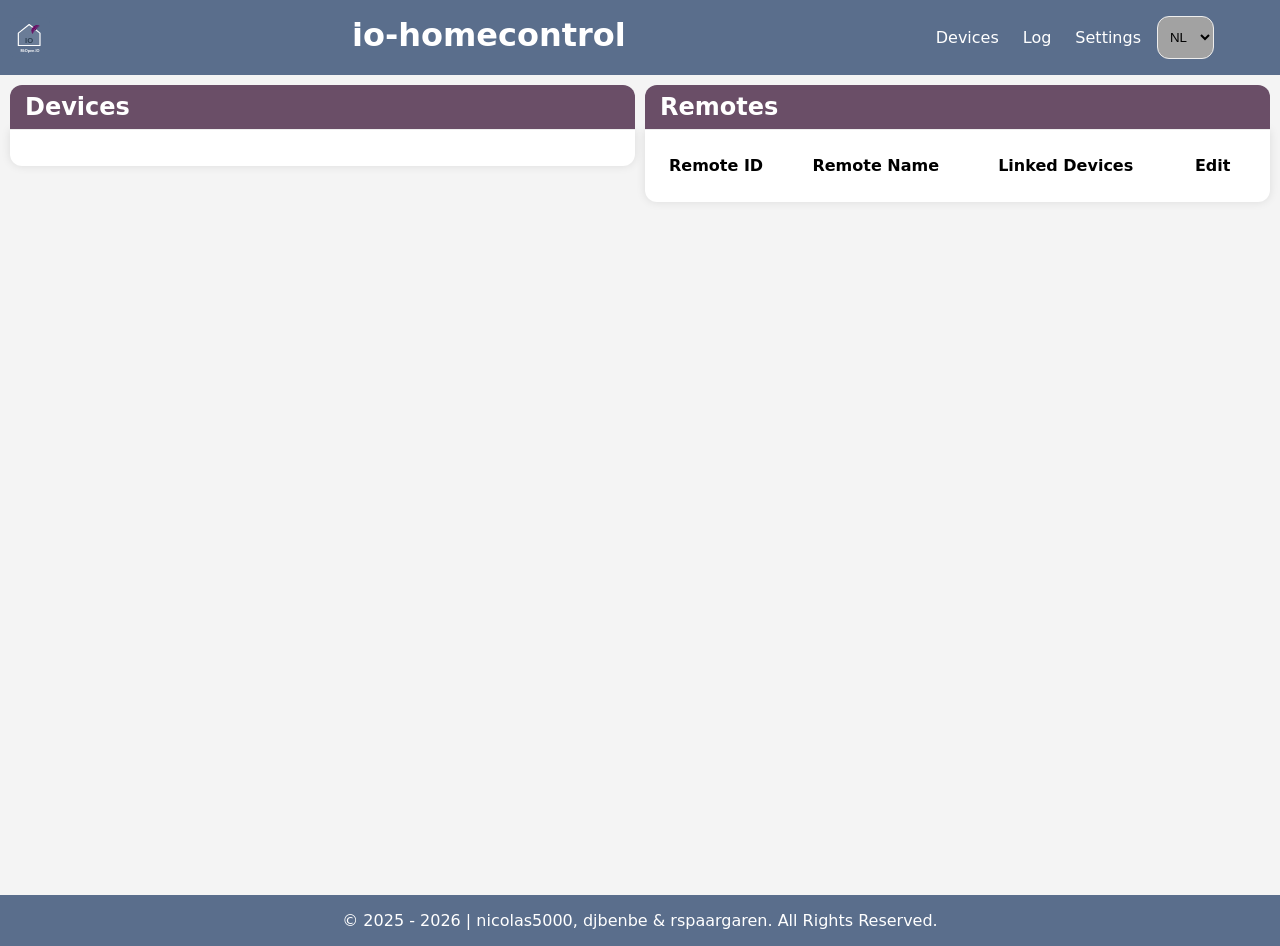
==== commit 4baf5802: "chore(ui): 9 quick-win improvements from UI review 1. Font: Arial → ui-sans-serif system stack 2. ar" ====
--- a/web_data/index.html
+++ b/web_data/index.html
@@ -34,8 +34,8 @@
                 <section id="device-list-section">
                     <div class="title">
                         <h2 data-i18n="section.devices">Devices</h2>
-                        <div class="btn help" id="help-device"></div>
-                        <div class="btn add" id="pair-device-btn" title="Pair new device"></div>
+                        <div class="btn help" id="help-device" role="button" aria-label="Help" title="Help"></div>
+                        <div class="btn add" id="pair-device-btn" role="button" aria-label="Pair new device" title="Pair new device"></div>
                     </div>
                     <div class="card">
                         <ul id="device-list">
@@ -47,8 +47,8 @@
                 <section id="status-section">
                     <div class="title">
                         <h2 data-i18n="section.remotes">Remotes</h2>
-                        <div class="btn help" id="help-remote"></div>
-                        <div class="btn add" id="remote-popup"></div>
+                        <div class="btn help" id="help-remote" role="button" aria-label="Help" title="Help"></div>
+                        <div class="btn add" id="remote-popup" role="button" aria-label="Add remote" title="Add remote"></div>
                     </div>
                     <div class="card">
                         <table id="remote-table">
@@ -73,11 +73,14 @@
                 <section id="status-section">
                     <div class="title">
                         <h2 data-i18n="section.status_logs">Status / Log</h2>
-                        <select id="select-log">
-                            <option value="all" data-i18n="filter.all">All</option>
-                            <option value="info" data-i18n="filter.info">Info</option>
-                            <option value="off" data-i18n="filter.off">Off</option>
-                        </select>
+                        <div style="position:absolute;right:10px;top:50%;transform:translateY(-50%);display:flex;gap:6px;align-items:center;">
+                            <select id="select-log" style="margin:0;padding:4px 6px;font-size:0.8em;">
+                                <option value="all" data-i18n="filter.all">All</option>
+                                <option value="info" data-i18n="filter.info">Info</option>
+                                <option value="off" data-i18n="filter.off">Off</option>
+                            </select>
+                            <button id="clear-log" title="Clear log" aria-label="Clear log" style="padding:4px 8px;font-size:0.8em;margin:0;">✕ Clear</button>
+                        </div>
                     </div>
                     <div class="card">
                         <div id="status-messages"></div>
@@ -386,26 +389,7 @@
     <script src="js/syslog.js"></script>
     <script src="js/ota.js"></script>
     <script src="js/app.js"></script>
-    <script>
-        function showPage(page) {
-            document.getElementById('devices-page').style.display = (page === 'devices') ? 'grid' : 'none';
-            document.getElementById('settings-page').style.display = (page === 'settings') ? 'block' : 'none';
-            document.getElementById('help-page').style.display = (page === 'help') ? 'grid' : 'none';
-        }
-        (function () {
-            var tabs = document.querySelectorAll('.settings-tab');
-            var panels = document.querySelectorAll('.settings-panel');
-            tabs.forEach(function (tab) {
-                tab.addEventListener('click', function () {
-                    tabs.forEach(function (t) { t.classList.remove('active'); });
-                    panels.forEach(function (p) { p.classList.remove('active'); });
-                    tab.classList.add('active');
-                    var panel = document.getElementById('panel-' + tab.dataset.tab);
-                    if (panel) panel.classList.add('active');
-                });
-            });
-        })();
-    </script>
+    <!-- showPage(), settings tabs, and clear-log wired in app.js -->
 </body>
 
 </html>
--- a/web_data/css/style.css
+++ b/web_data/css/style.css
@@ -5,33 +5,46 @@
 }
 :root {
     --radius: 12px;
-    --color-accent: #6a4e67;
-    --color-accent2: #5A6E8C;
-    --color-accent3: #6a0360;
-    --background: #f4f4f4;
-    --color5: #333;
-    --color-card: #fff;
-    --color7: #eee;
-    --color-input: #a2a2a2;
-    --color-text: #000;
+    /* primary surfaces */
+    --color-accent:  #6a4e67;   /* sidebar / title bars */
+    --color-nav:     #5A6E8C;   /* header / footer */
+    --color-primary: #6a0360;   /* buttons / highlights */
+    --background:    #f4f4f4;
+    --color-card:    #fff;
+    --color-border:  #eee;
+    --color-muted:   #a2a2a2;   /* inputs, subdued surfaces */
+    --color-text:    #000;
     --color-header-text: #fff;
-    --popup-background: #fcfbfb91;
+    --popup-background:  #fcfbfb91;
+    /* semantic */
+    --color-danger:  #b00020;
+    --color-success: #27ae60;
+    --color-warning: #e67e22;
+    /* legacy aliases kept for JS/CSS that still reference them */
+    --color-accent2: var(--color-nav);
+    --color-accent3: var(--color-primary);
+    --color-input:   var(--color-muted);
+    --color7:        var(--color-border);
 }
 .dark-mode {
-    --color-accent: #6a4e67;
-    --color2: #5A6E8C;
-    --color3: #6a0360;
-    --background: #262626;
-    --color5: #333;
-    --color-card: #ffffff38;
-    --color7: #eee;
-    --color-input: #757575d1;
-    --color-text: #fff;
+    --color-accent:  #6a4e67;
+    --color-nav:     #5A6E8C;
+    --color-primary: #6a0360;
+    --background:    #262626;
+    --color-card:    #ffffff38;
+    --color-border:  #eee;
+    --color-muted:   #757575d1;
+    --color-text:    #fff;
     --color-header-text: #fff;
-    --popup-background: #939292c7;
+    --popup-background:  #939292c7;
+    /* legacy aliases */
+    --color-accent2: var(--color-nav);
+    --color-accent3: var(--color-primary);
+    --color-input:   var(--color-muted);
+    --color7:        var(--color-border);
 }
 body {
-    font-family: Arial, sans-serif;
+    font-family: ui-sans-serif, system-ui, -apple-system, 'Segoe UI', sans-serif;
     margin: 0;
     padding: 0;
     background-color: var(--background);
@@ -145,6 +158,10 @@
   text-align: center;
   margin: auto;
   color: #fff;
+  overflow: hidden;
+  text-overflow: ellipsis;
+  white-space: nowrap;
+  max-width: 100%;
 }
 table {
   border-collapse: collapse;
@@ -384,9 +401,10 @@
 .device-slider {
     flex: 1;
     min-width: 0;
-    height: 4px;
-    accent-color: var(--color-accent3);
+    height: 8px;
+    accent-color: var(--color-primary);
     cursor: pointer;
+    touch-action: none;
 }
 ul#device-list li .btn-text {
     margin: 1px auto;
@@ -568,7 +586,7 @@
     color: var(--color-text);
 }
 .restart-notice {
-    color: #e67e22;
+    color: var(--color-warning);
     font-size: 0.88em;
     margin: 6px 0 2px;
 }
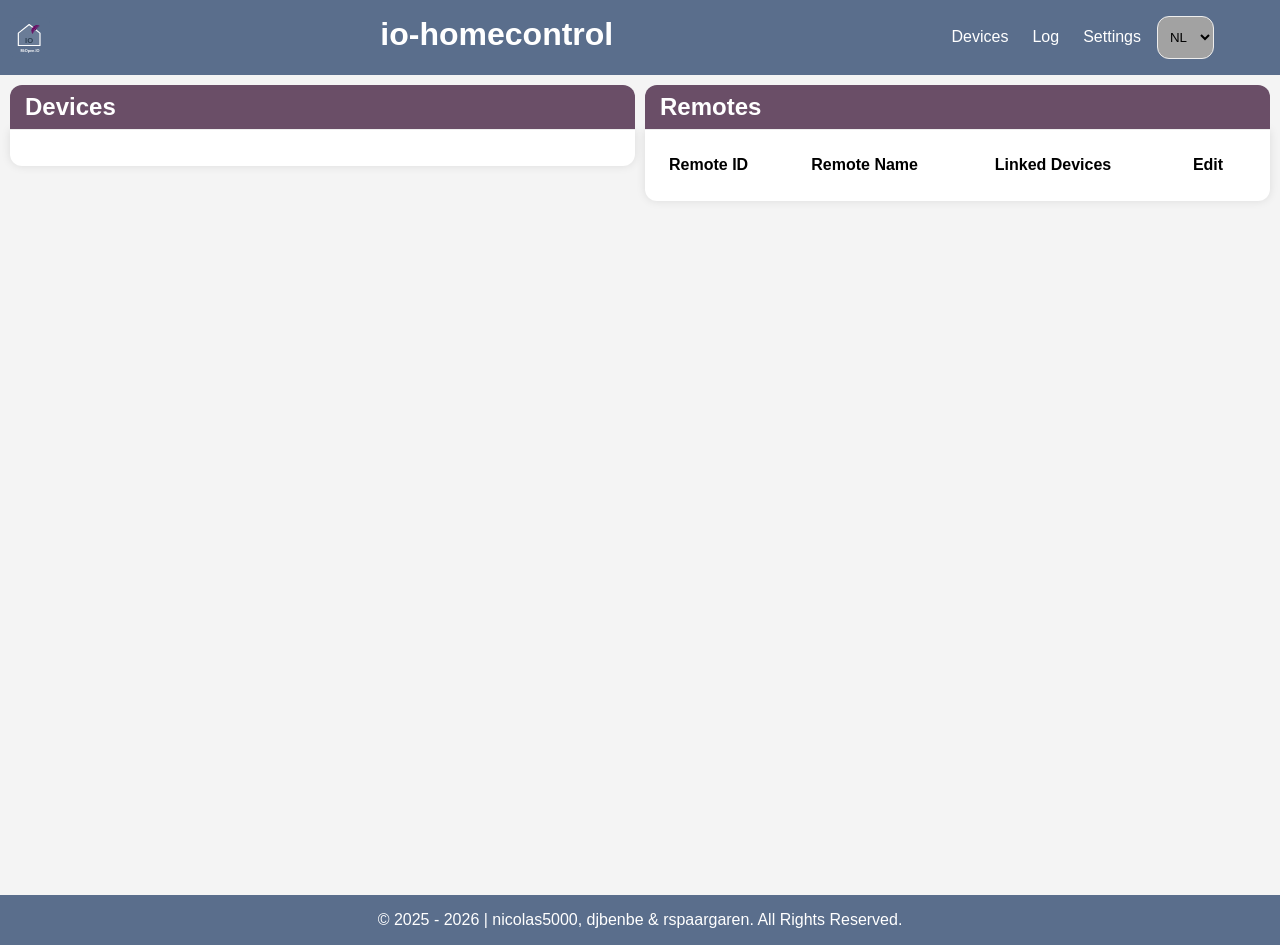
==== commit 0a03a5e3: "feat: settings UI overhaul and IO system key sniffing (#24) * chore(web): optimize logo.png from 39 " ====
--- a/web_data/index.html
+++ b/web_data/index.html
@@ -34,8 +34,8 @@
                 <section id="device-list-section">
                     <div class="title">
                         <h2 data-i18n="section.devices">Devices</h2>
-                        <div class="btn help" id="help-device" role="button" aria-label="Help" title="Help"></div>
-                        <div class="btn add" id="pair-device-btn" role="button" aria-label="Pair new device" title="Pair new device"></div>
+                        <div class="btn help" id="help-device"></div>
+                        <div class="btn add" id="pair-device-btn" title="Pair new device"></div>
                     </div>
                     <div class="card">
                         <ul id="device-list">
@@ -47,8 +47,8 @@
                 <section id="status-section">
                     <div class="title">
                         <h2 data-i18n="section.remotes">Remotes</h2>
-                        <div class="btn help" id="help-remote" role="button" aria-label="Help" title="Help"></div>
-                        <div class="btn add" id="remote-popup" role="button" aria-label="Add remote" title="Add remote"></div>
+                        <div class="btn help" id="help-remote"></div>
+                        <div class="btn add" id="remote-popup"></div>
                     </div>
                     <div class="card">
                         <table id="remote-table">
@@ -73,14 +73,11 @@
                 <section id="status-section">
                     <div class="title">
                         <h2 data-i18n="section.status_logs">Status / Log</h2>
-                        <div style="position:absolute;right:10px;top:50%;transform:translateY(-50%);display:flex;gap:6px;align-items:center;">
-                            <select id="select-log" style="margin:0;padding:4px 6px;font-size:0.8em;">
-                                <option value="all" data-i18n="filter.all">All</option>
-                                <option value="info" data-i18n="filter.info">Info</option>
-                                <option value="off" data-i18n="filter.off">Off</option>
-                            </select>
-                            <button id="clear-log" title="Clear log" aria-label="Clear log" style="padding:4px 8px;font-size:0.8em;margin:0;">✕ Clear</button>
-                        </div>
+                        <select id="select-log">
+                            <option value="all" data-i18n="filter.all">All</option>
+                            <option value="info" data-i18n="filter.info">Info</option>
+                            <option value="off" data-i18n="filter.off">Off</option>
+                        </select>
                     </div>
                     <div class="card">
                         <div id="status-messages"></div>
@@ -389,7 +386,26 @@
     <script src="js/syslog.js"></script>
     <script src="js/ota.js"></script>
     <script src="js/app.js"></script>
-    <!-- showPage(), settings tabs, and clear-log wired in app.js -->
+    <script>
+        function showPage(page) {
+            document.getElementById('devices-page').style.display = (page === 'devices') ? 'grid' : 'none';
+            document.getElementById('settings-page').style.display = (page === 'settings') ? 'block' : 'none';
+            document.getElementById('help-page').style.display = (page === 'help') ? 'grid' : 'none';
+        }
+        (function () {
+            var tabs = document.querySelectorAll('.settings-tab');
+            var panels = document.querySelectorAll('.settings-panel');
+            tabs.forEach(function (tab) {
+                tab.addEventListener('click', function () {
+                    tabs.forEach(function (t) { t.classList.remove('active'); });
+                    panels.forEach(function (p) { p.classList.remove('active'); });
+                    tab.classList.add('active');
+                    var panel = document.getElementById('panel-' + tab.dataset.tab);
+                    if (panel) panel.classList.add('active');
+                });
+            });
+        })();
+    </script>
 </body>
 
 </html>
--- a/web_data/css/style.css
+++ b/web_data/css/style.css
@@ -5,46 +5,33 @@
 }
 :root {
     --radius: 12px;
-    /* primary surfaces */
-    --color-accent:  #6a4e67;   /* sidebar / title bars */
-    --color-nav:     #5A6E8C;   /* header / footer */
-    --color-primary: #6a0360;   /* buttons / highlights */
-    --background:    #f4f4f4;
-    --color-card:    #fff;
-    --color-border:  #eee;
-    --color-muted:   #a2a2a2;   /* inputs, subdued surfaces */
-    --color-text:    #000;
+    --color-accent: #6a4e67;
+    --color-accent2: #5A6E8C;
+    --color-accent3: #6a0360;
+    --background: #f4f4f4;
+    --color5: #333;
+    --color-card: #fff;
+    --color7: #eee;
+    --color-input: #a2a2a2;
+    --color-text: #000;
     --color-header-text: #fff;
-    --popup-background:  #fcfbfb91;
-    /* semantic */
-    --color-danger:  #b00020;
-    --color-success: #27ae60;
-    --color-warning: #e67e22;
-    /* legacy aliases kept for JS/CSS that still reference them */
-    --color-accent2: var(--color-nav);
-    --color-accent3: var(--color-primary);
-    --color-input:   var(--color-muted);
-    --color7:        var(--color-border);
+    --popup-background: #fcfbfb91;
 }
 .dark-mode {
-    --color-accent:  #6a4e67;
-    --color-nav:     #5A6E8C;
-    --color-primary: #6a0360;
-    --background:    #262626;
-    --color-card:    #ffffff38;
-    --color-border:  #eee;
-    --color-muted:   #757575d1;
-    --color-text:    #fff;
+    --color-accent: #6a4e67;
+    --color2: #5A6E8C;
+    --color3: #6a0360;
+    --background: #262626;
+    --color5: #333;
+    --color-card: #ffffff38;
+    --color7: #eee;
+    --color-input: #757575d1;
+    --color-text: #fff;
     --color-header-text: #fff;
-    --popup-background:  #939292c7;
-    /* legacy aliases */
-    --color-accent2: var(--color-nav);
-    --color-accent3: var(--color-primary);
-    --color-input:   var(--color-muted);
-    --color7:        var(--color-border);
+    --popup-background: #939292c7;
 }
 body {
-    font-family: ui-sans-serif, system-ui, -apple-system, 'Segoe UI', sans-serif;
+    font-family: Arial, sans-serif;
     margin: 0;
     padding: 0;
     background-color: var(--background);
@@ -158,10 +145,6 @@
   text-align: center;
   margin: auto;
   color: #fff;
-  overflow: hidden;
-  text-overflow: ellipsis;
-  white-space: nowrap;
-  max-width: 100%;
 }
 table {
   border-collapse: collapse;
@@ -401,10 +384,9 @@
 .device-slider {
     flex: 1;
     min-width: 0;
-    height: 8px;
-    accent-color: var(--color-primary);
+    height: 4px;
+    accent-color: var(--color-accent3);
     cursor: pointer;
-    touch-action: none;
 }
 ul#device-list li .btn-text {
     margin: 1px auto;
@@ -586,7 +568,7 @@
     color: var(--color-text);
 }
 .restart-notice {
-    color: var(--color-warning);
+    color: #e67e22;
     font-size: 0.88em;
     margin: 6px 0 2px;
 }
